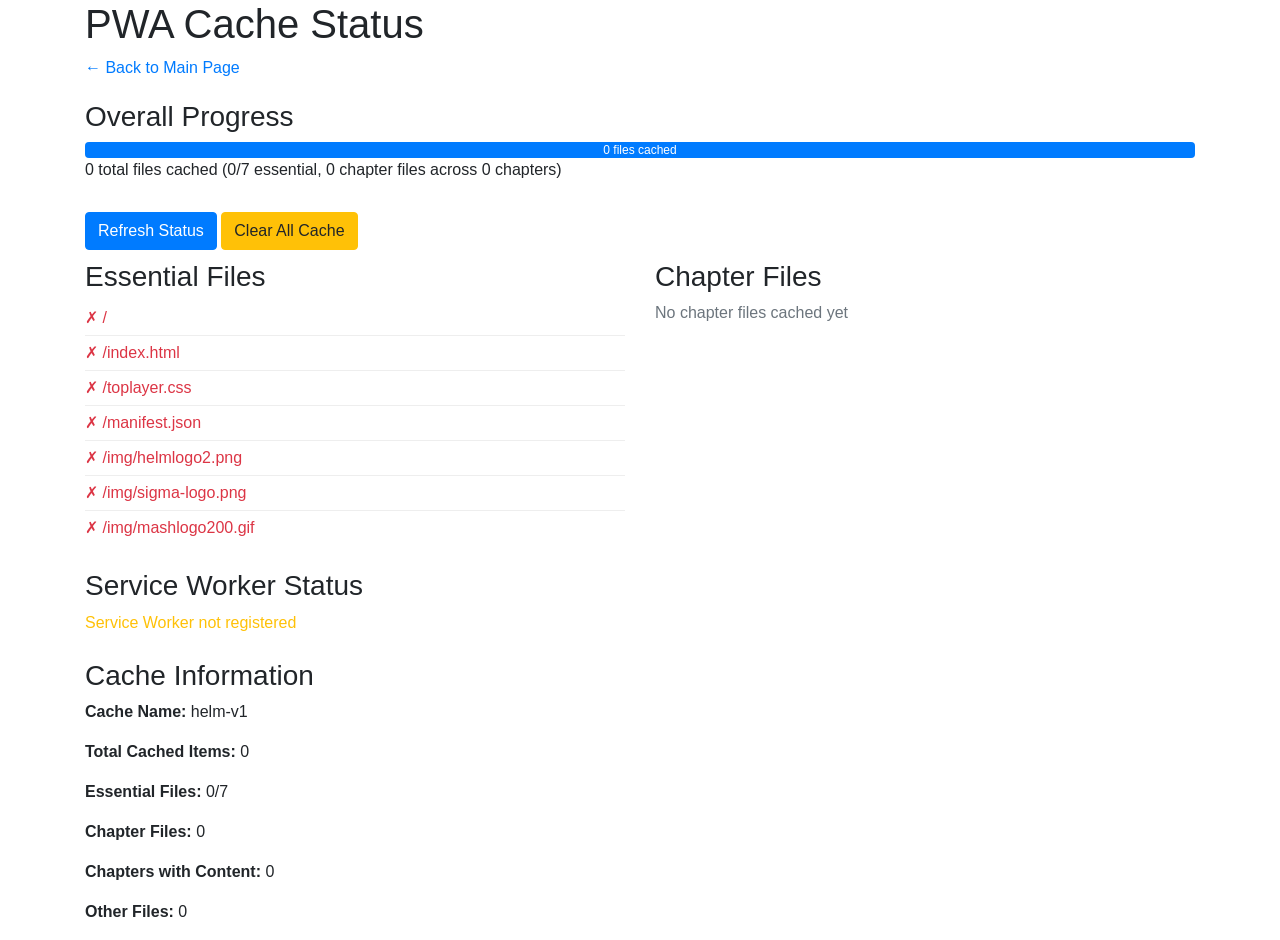
==== cache-status.html @ 9a64bd30 "add PWA" ====
<!DOCTYPE html>
<html lang="en">
<head>
    <meta charset="utf-8">
    <title>Cache Status - HELM PWA</title>
    <meta name="viewport" content="width=device-width, initial-scale=1.0">
    <link href="https://cdn.jsdelivr.net/npm/bootstrap@4.6.0/dist/css/bootstrap.min.css" rel="stylesheet">
    <link href="toplayer.css" rel="stylesheet" type="text/css">
    <style>
        .cache-item {
            padding: 5px 0;
            border-bottom: 1px solid #eee;
        }
        .cache-item:last-child {
            border-bottom: none;
        }
        .cached {
            color: #28a745;
        }
        .not-cached {
            color: #dc3545;
        }
        .progress-container {
            margin: 20px 0;
        }
        .refresh-btn {
            margin: 10px 0;
        }
    </style>
</head>
<body>
    <div class="container">
        <div class="row">
            <div class="col-12">
                <h1>PWA Cache Status</h1>
                <p><a href="/">&larr; Back to Main Page</a></p>
                
                <div class="progress-container">
                    <h3>Overall Progress</h3>
                    <div class="progress">
                        <div id="overall-progress" class="progress-bar" role="progressbar" style="width: 0%">
                            0%
                        </div>
                    </div>
                    <p id="progress-text">Checking cache status...</p>
                </div>

                <button id="refresh-status" class="btn btn-primary refresh-btn">Refresh Status</button>
                <button id="clear-cache" class="btn btn-warning refresh-btn">Clear All Cache</button>

                <div class="row">
                    <div class="col-md-6">
                        <h3>Essential Files</h3>
                        <div id="essential-files"></div>
                    </div>
                    <div class="col-md-6">
                        <h3>Chapter Files</h3>
                        <div id="chapter-files"></div>
                    </div>
                </div>

                <div class="mt-4">
                    <h3>Service Worker Status</h3>
                    <div id="sw-status"></div>
                </div>

                <div class="mt-4">
                    <h3>Cache Information</h3>
                    <div id="cache-info"></div>
                </div>
            </div>
        </div>
    </div>

    <script>
        const essentialFiles = [
            '/',
            '/index.html',
            '/toplayer.css',
            '/manifest.json',
            '/img/helmlogo2.png',
            '/img/sigma-logo.png',
            '/img/mashlogo200.gif'
        ];

        async function checkCacheStatus() {
            if (!('caches' in window)) {
                document.getElementById('cache-info').innerHTML = '<p class="text-danger">Cache API not supported</p>';
                return;
            }

            try {
                const cache = await caches.open('helm-v1');
                const cachedRequests = await cache.keys();
                const cachedUrls = cachedRequests.map(req => req.url);

                // Check essential files
                let essentialCached = 0;
                const essentialHtml = essentialFiles.map(file => {
                    const fullUrl = new URL(file, window.location.origin).href;
                    const isCached = cachedUrls.some(url => url.includes(file) || url === fullUrl);
                    if (isCached) essentialCached++;
                    return `<div class="cache-item ${isCached ? 'cached' : 'not-cached'}">
                        ${isCached ? '✓' : '✗'} ${file}
                    </div>`;
                }).join('');

                // Analyze cached files by type
                const chapterFiles = cachedUrls.filter(url => url.includes('-web/'));
                const otherFiles = cachedUrls.filter(url => !url.includes('-web/') && !essentialFiles.some(ef => url.includes(ef)));
                
                // Group chapter files by directory
                const chapterGroups = {};
                chapterFiles.forEach(url => {
                    const match = url.match(/([^\/]+)-web\//);
                    if (match) {
                        const chapterName = match[1];
                        if (!chapterGroups[chapterName]) {
                            chapterGroups[chapterName] = [];
                        }
                        chapterGroups[chapterName].push(url);
                    }
                });

                // Display chapter files grouped by chapter
                const chaptersHtml = Object.keys(chapterGroups).sort().map(chapterName => {
                    const files = chapterGroups[chapterName];
                    return `<div class="cache-item cached">
                        <strong>✓ ${chapterName}</strong> (${files.length} files)
                        <div style="margin-left: 20px; font-size: 0.9em; color: #666;">
                            ${files.map(url => {
                                const fileName = url.split('/').pop();
                                return `<div>• ${fileName}</div>`;
                            }).join('')}
                        </div>
                    </div>`;
                }).join('');

                document.getElementById('essential-files').innerHTML = essentialHtml;
                document.getElementById('chapter-files').innerHTML = chaptersHtml || '<p class="text-muted">No chapter files cached yet</p>';

                // Update progress
                const totalCachedFiles = cachedRequests.length;
                const chapterFileCount = chapterFiles.length;
                
                const progressBar = document.getElementById('overall-progress');
                progressBar.style.width = '100%';
                progressBar.textContent = `${totalCachedFiles} files cached`;
                progressBar.className = `progress-bar ${totalCachedFiles > 0 ? 'bg-success' : 'bg-primary'}`;

                document.getElementById('progress-text').textContent = 
                    `${totalCachedFiles} total files cached (${essentialCached}/${essentialFiles.length} essential, ${chapterFileCount} chapter files across ${Object.keys(chapterGroups).length} chapters)`;

                // Cache info
                document.getElementById('cache-info').innerHTML = `
                    <p><strong>Cache Name:</strong> helm-v1</p>
                    <p><strong>Total Cached Items:</strong> ${cachedRequests.length}</p>
                    <p><strong>Essential Files:</strong> ${essentialCached}/${essentialFiles.length}</p>
                    <p><strong>Chapter Files:</strong> ${chapterFileCount}</p>
                    <p><strong>Chapters with Content:</strong> ${Object.keys(chapterGroups).length}</p>
                    <p><strong>Other Files:</strong> ${otherFiles.length}</p>
                `;

            } catch (error) {
                document.getElementById('cache-info').innerHTML = `<p class="text-danger">Error checking cache: ${error.message}</p>`;
            }
        }

        function checkServiceWorkerStatus() {
            if (!('serviceWorker' in navigator)) {
                document.getElementById('sw-status').innerHTML = '<p class="text-danger">Service Worker not supported</p>';
                return;
            }

            navigator.serviceWorker.getRegistration().then(registration => {
                if (registration) {
                    const state = registration.active ? registration.active.state : 'not active';
                    document.getElementById('sw-status').innerHTML = `
                        <p><strong>Status:</strong> <span class="text-success">Registered</span></p>
                        <p><strong>State:</strong> ${state}</p>
                        <p><strong>Scope:</strong> ${registration.scope}</p>
                    `;
                } else {
                    document.getElementById('sw-status').innerHTML = '<p class="text-warning">Service Worker not registered</p>';
                }
            });
        }

        async function clearCache() {
            if (confirm('Are you sure you want to clear all cached data? This will require re-downloading all content.')) {
                try {
                    await caches.delete('helm-v1');
                    alert('Cache cleared successfully! Refresh the page to see updated status.');
                    checkCacheStatus();
                } catch (error) {
                    alert('Error clearing cache: ' + error.message);
                }
            }
        }

        // Event listeners
        document.getElementById('refresh-status').addEventListener('click', () => {
            checkCacheStatus();
            checkServiceWorkerStatus();
        });

        document.getElementById('clear-cache').addEventListener('click', clearCache);

        // Initial load
        document.addEventListener('DOMContentLoaded', () => {
            checkCacheStatus();
            checkServiceWorkerStatus();
            
            // Auto-refresh every 5 seconds
            setInterval(() => {
                checkCacheStatus();
            }, 5000);
        });
    </script>
</body>
</html>
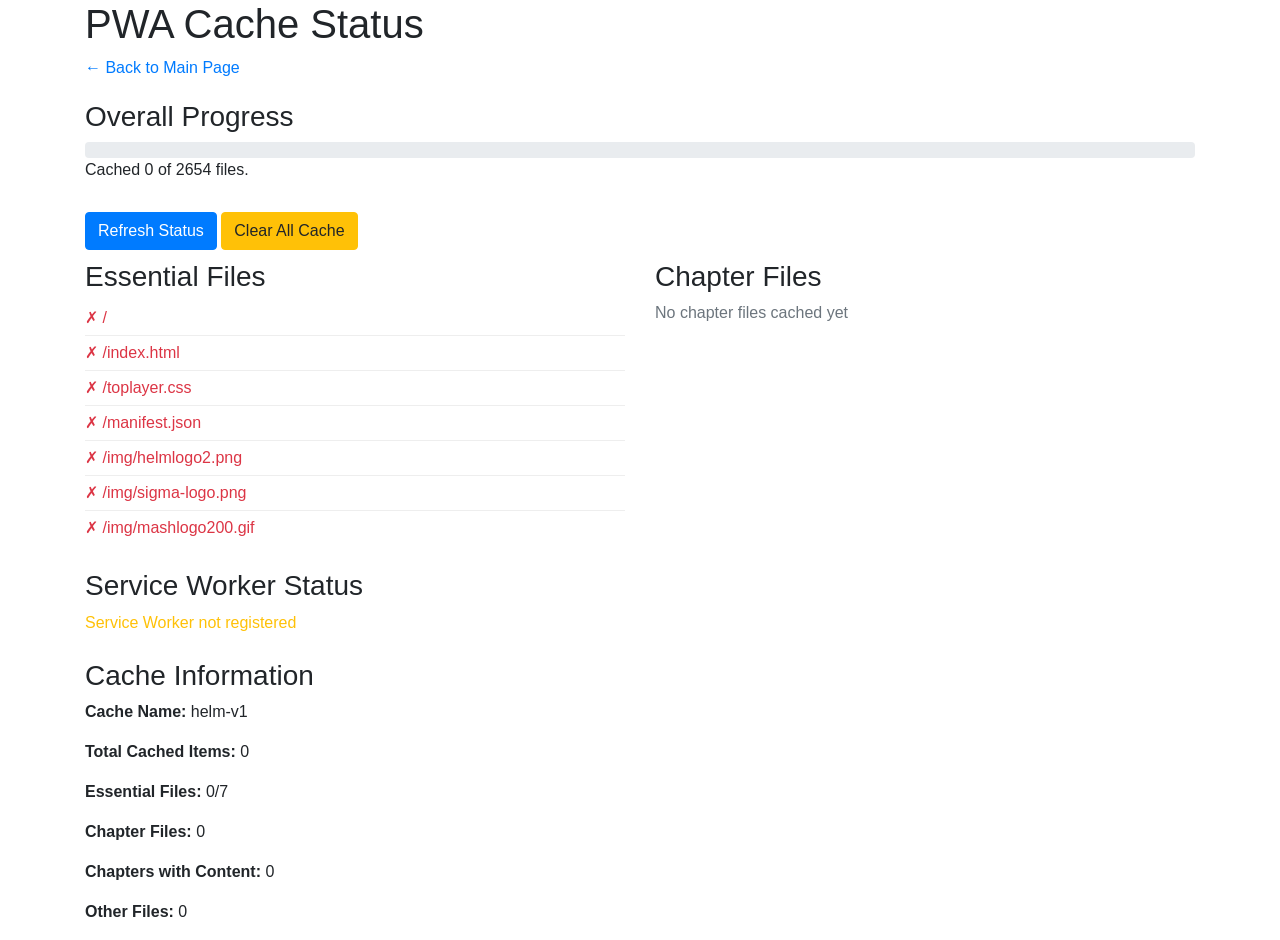
==== commit 7b8a3bdb: "backoff for gh pages" ====
--- a/cache-status.html
+++ b/cache-status.html
@@ -143,13 +143,23 @@
                 const totalCachedFiles = cachedRequests.length;
                 const chapterFileCount = chapterFiles.length;
                 
+                // Fetch the full list of files to calculate progress
+                const response = await fetch('file-list.json');
+                if (!response.ok) {
+                    throw new Error('Failed to fetch file-list.json');
+                }
+                const fileList = await response.json();
+                const totalFiles = fileList.length;
+
+                const progress = totalFiles > 0 ? (cachedUrls.length / totalFiles) * 100 : 0;
+                
                 const progressBar = document.getElementById('overall-progress');
-                progressBar.style.width = '100%';
-                progressBar.textContent = `${totalCachedFiles} files cached`;
-                progressBar.className = `progress-bar ${totalCachedFiles > 0 ? 'bg-success' : 'bg-primary'}`;
+                progressBar.style.width = `${progress.toFixed(2)}%`;
+                progressBar.textContent = `${progress.toFixed(2)}%`;
+                progressBar.className = `progress-bar ${progress === 100 ? 'bg-success' : 'bg-info'}`;
 
                 document.getElementById('progress-text').textContent = 
-                    `${totalCachedFiles} total files cached (${essentialCached}/${essentialFiles.length} essential, ${chapterFileCount} chapter files across ${Object.keys(chapterGroups).length} chapters)`;
+                    `Cached ${cachedUrls.length} of ${totalFiles} files.`;
 
                 // Cache info
                 document.getElementById('cache-info').innerHTML = `
